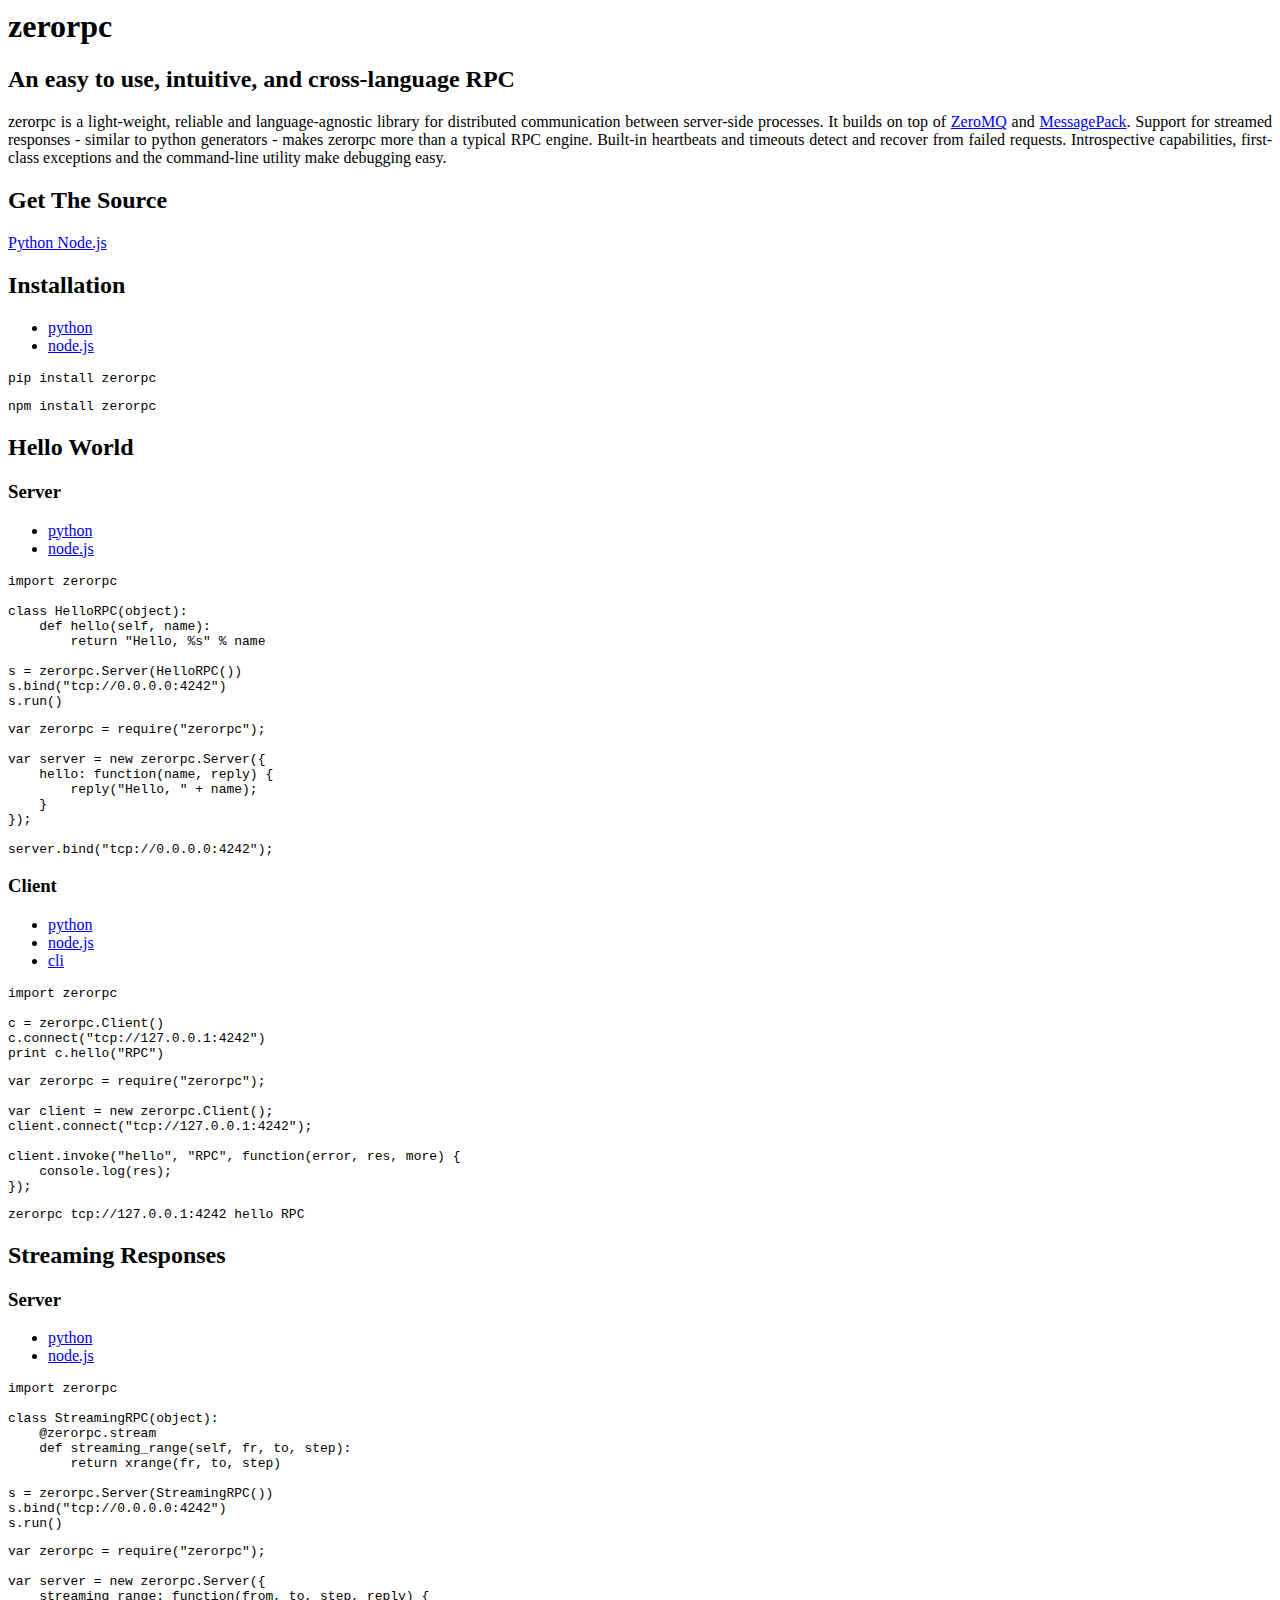
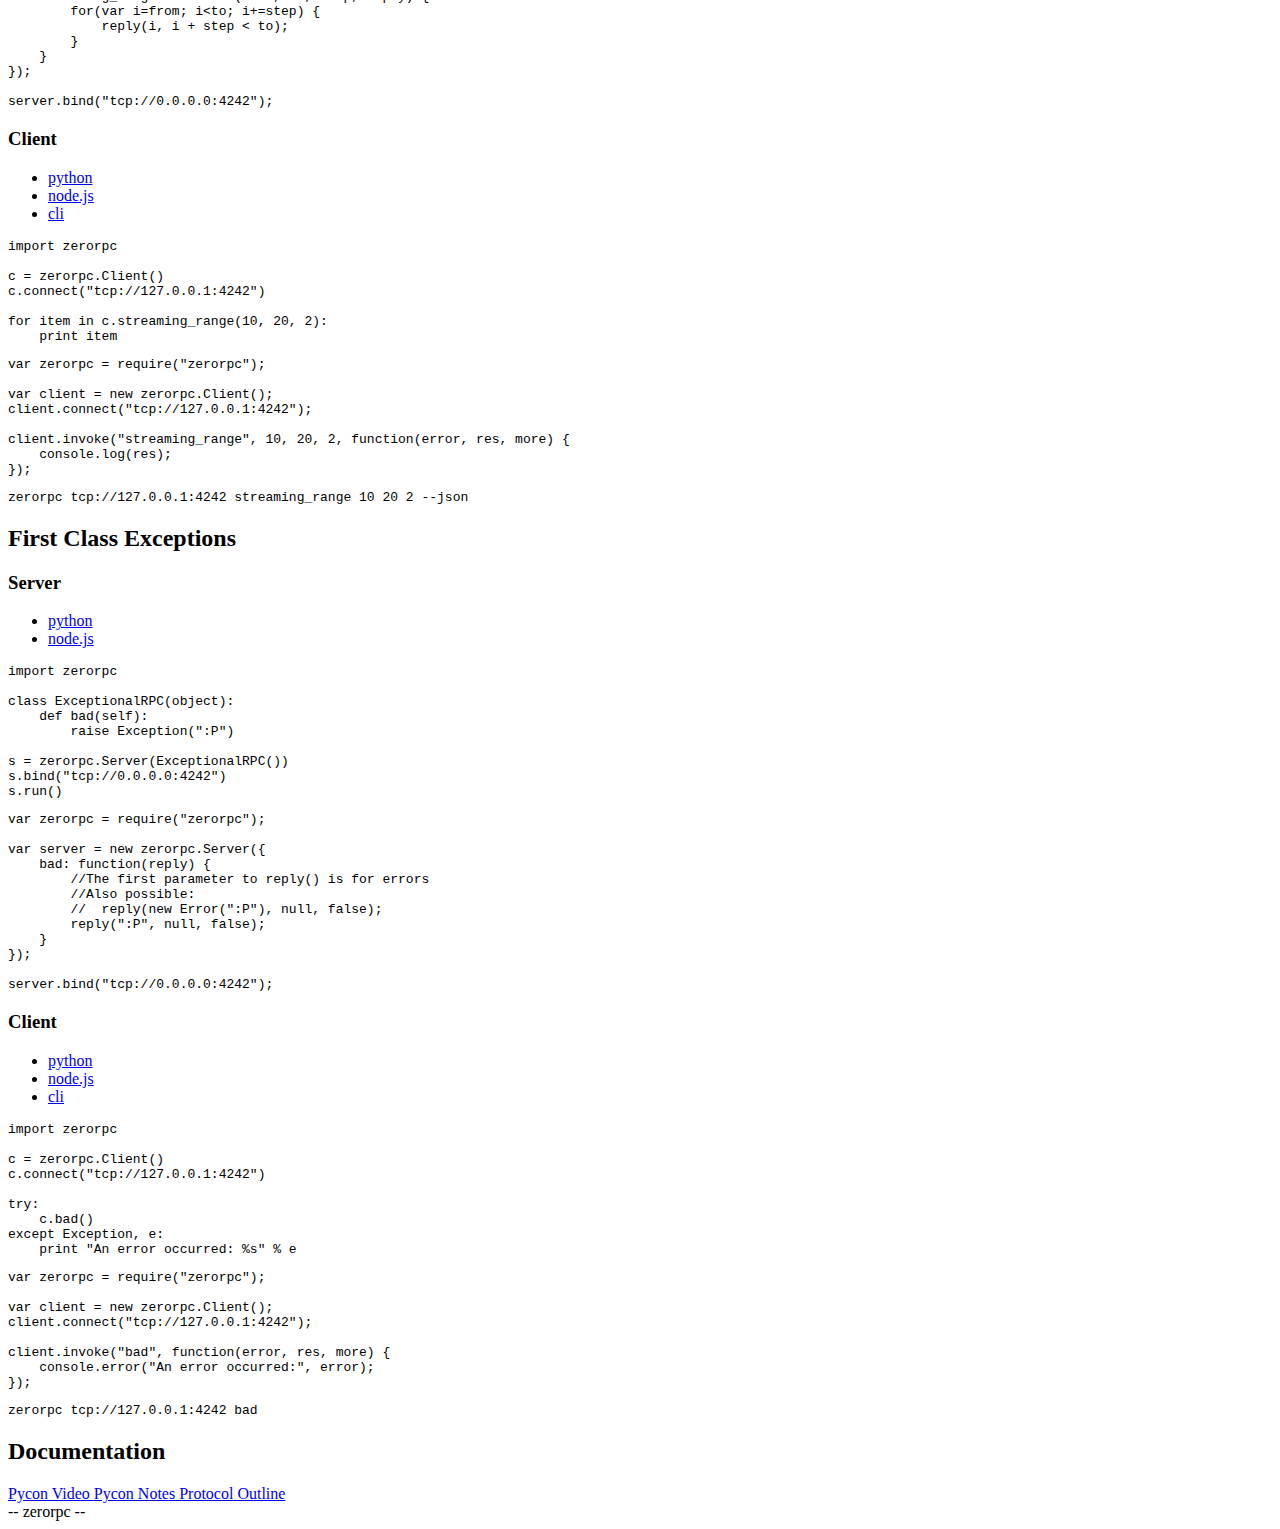
==== index.html @ 153e0f3c "zerorpc is emancipating" ====
<html>
    <head>
        <title>zerorpc</title>
        <link type="text/css" rel="stylesheet" href="lib/bootstrap/css/bootstrap.min.css" />
        <link type="text/css" rel="stylesheet" href="lib/highlight/styles/vs.css" />
        <link type="text/css" rel="stylesheet" href="src/css/main.css" />
    </head>
    <body>

        <div class="container">
            <div class="hero-unit">
                <h1>zerorpc</h1>
                <h2>An easy to use, intuitive, and cross-language RPC</h2>
                <p style="text-align: justify;">
                zerorpc is a light-weight, reliable and language-agnostic
                library for distributed communication between server-side
                processes. It builds on top of
                <a href="http://www.zeromq.org/">ZeroMQ</a> and
                <a href="http://msgpack.org/">MessagePack</a>.
                Support for streamed responses - similar to python generators -
                makes zerorpc more than a typical RPC engine. Built-in
                heartbeats and timeouts detect and recover from failed
                requests. Introspective capabilities, first-class exceptions
                and the command-line utility make debugging easy.
                </p>
                <div class="center">
                    <h2>Get The Source</h2>
                    <a class="btn btn-inverse" href="https://github.com/dotcloud/zerorpc-python">
                        Python
                    </a>
                    <a class="btn btn-inverse" href="https://github.com/dotcloud/zerorpc-node">
                        Node.js
                    </a>
                </div>
            </div>
        </div>

        <div class="container">
            <h2>Installation</h2>

            <div class="tabbable">
                <ul class="nav nav-tabs">
                    <li><a href="#tab-install-python" data-toggle="tab">python</a></li>
                    <li><a href="#tab-install-nodejs" data-toggle="tab">node.js</a></li>
                </ul>

                <div class="tab-content">
                    <pre id="tab-install-python" class="tab-pane">pip install zerorpc</pre>
                    <pre id="tab-install-nodejs" class="tab-pane">npm install zerorpc</pre>
                </div>
            </div>

            <div id="examples">
                <h2>Hello World</h2>
<div class="row">
        <div class="span6">
            <h3>Server</h3>

            <div class="tabbable">
                <ul class="nav nav-tabs">
                        <li><a href="#hello-world-server-python" data-toggle="tab">python</a></li>
                        <li><a href="#hello-world-server-nodejs" data-toggle="tab">node.js</a></li>
                </ul>

                <div class="tab-content">
                        <pre id="hello-world-server-python" class="fat tab-pane python">import zerorpc<br/><br/>class HelloRPC(object):<br/>    def hello(self, name):<br/>        return "Hello, %s" % name<br/><br/>s = zerorpc.Server(HelloRPC())<br/>s.bind("tcp://0.0.0.0:4242")<br/>s.run()</pre>
                        <pre id="hello-world-server-nodejs" class="fat tab-pane javascript">var zerorpc = require("zerorpc");<br/><br/>var server = new zerorpc.Server({<br/>    hello: function(name, reply) {<br/>        reply("Hello, " + name);<br/>    }<br/>});<br/><br/>server.bind("tcp://0.0.0.0:4242");</pre>
                </div>
            </div>
        </div>
        <div class="span6">
            <h3>Client</h3>

            <div class="tabbable">
                <ul class="nav nav-tabs">
                        <li><a href="#hello-world-client-python" data-toggle="tab">python</a></li>
                        <li><a href="#hello-world-client-nodejs" data-toggle="tab">node.js</a></li>
                        <li><a href="#hello-world-client-cli" data-toggle="tab">cli</a></li>
                </ul>

                <div class="tab-content">
                        <pre id="hello-world-client-python" class="fat tab-pane python">import zerorpc<br/><br/>c = zerorpc.Client()<br/>c.connect("tcp://127.0.0.1:4242")<br/>print c.hello("RPC")</pre>
                        <pre id="hello-world-client-nodejs" class="fat tab-pane javascript">var zerorpc = require("zerorpc");<br/><br/>var client = new zerorpc.Client();<br/>client.connect("tcp://127.0.0.1:4242");<br/><br/>client.invoke("hello", "RPC", function(error, res, more) {<br/>    console.log(res);<br/>});</pre>
                        <pre id="hello-world-client-cli" class="fat tab-pane no-highlight">zerorpc tcp://127.0.0.1:4242 hello RPC</pre>
                </div>
            </div>
        </div>
</div>
<h2>Streaming Responses</h2>
<div class="row">
        <div class="span6">
            <h3>Server</h3>

            <div class="tabbable">
                <ul class="nav nav-tabs">
                        <li><a href="#streaming-responses-server-python" data-toggle="tab">python</a></li>
                        <li><a href="#streaming-responses-server-nodejs" data-toggle="tab">node.js</a></li>
                </ul>

                <div class="tab-content">
                        <pre id="streaming-responses-server-python" class="fat tab-pane python">import zerorpc<br/><br/>class StreamingRPC(object):<br/>    @zerorpc.stream<br/>    def streaming_range(self, fr, to, step):<br/>        return xrange(fr, to, step)<br/><br/>s = zerorpc.Server(StreamingRPC())<br/>s.bind("tcp://0.0.0.0:4242")<br/>s.run()</pre>
                        <pre id="streaming-responses-server-nodejs" class="fat tab-pane javascript">var zerorpc = require("zerorpc");<br/><br/>var server = new zerorpc.Server({<br/>    streaming_range: function(from, to, step, reply) {<br/>        for(var i=from; i&lt;to; i+=step) {<br/>            reply(i, i + step &lt; to);<br/>        }<br/>    }<br/>});<br/><br/>server.bind("tcp://0.0.0.0:4242");</pre>
                </div>
            </div>
        </div>
        <div class="span6">
            <h3>Client</h3>

            <div class="tabbable">
                <ul class="nav nav-tabs">
                        <li><a href="#streaming-responses-client-python" data-toggle="tab">python</a></li>
                        <li><a href="#streaming-responses-client-nodejs" data-toggle="tab">node.js</a></li>
                        <li><a href="#streaming-responses-client-cli" data-toggle="tab">cli</a></li>
                </ul>

                <div class="tab-content">
                        <pre id="streaming-responses-client-python" class="fat tab-pane python">import zerorpc<br/><br/>c = zerorpc.Client()<br/>c.connect("tcp://127.0.0.1:4242")<br/><br/>for item in c.streaming_range(10, 20, 2):<br/>    print item</pre>
                        <pre id="streaming-responses-client-nodejs" class="fat tab-pane javascript">var zerorpc = require("zerorpc");<br/><br/>var client = new zerorpc.Client();<br/>client.connect("tcp://127.0.0.1:4242");<br/><br/>client.invoke("streaming_range", 10, 20, 2, function(error, res, more) {<br/>    console.log(res);<br/>});</pre>
                        <pre id="streaming-responses-client-cli" class="fat tab-pane no-highlight">zerorpc tcp://127.0.0.1:4242 streaming_range 10 20 2 --json</pre>
                </div>
            </div>
        </div>
</div>
<h2>First Class Exceptions</h2>
<div class="row">
        <div class="span6">
            <h3>Server</h3>

            <div class="tabbable">
                <ul class="nav nav-tabs">
                        <li><a href="#first-class-exceptions-server-python" data-toggle="tab">python</a></li>
                        <li><a href="#first-class-exceptions-server-nodejs" data-toggle="tab">node.js</a></li>
                </ul>

                <div class="tab-content">
                        <pre id="first-class-exceptions-server-python" class="fat tab-pane python">import zerorpc<br/><br/>class ExceptionalRPC(object):<br/>    def bad(self):<br/>        raise Exception(":P")<br/><br/>s = zerorpc.Server(ExceptionalRPC())<br/>s.bind("tcp://0.0.0.0:4242")<br/>s.run()</pre>
                        <pre id="first-class-exceptions-server-nodejs" class="fat tab-pane javascript">var zerorpc = require("zerorpc");<br/><br/>var server = new zerorpc.Server({<br/>    bad: function(reply) {<br/>        //The first parameter to reply() is for errors<br/>        //Also possible:<br/>        //  reply(new Error(":P"), null, false);<br/>        reply(":P", null, false);<br/>    }<br/>});<br/><br/>server.bind("tcp://0.0.0.0:4242");</pre>
                </div>
            </div>
        </div>
        <div class="span6">
            <h3>Client</h3>

            <div class="tabbable">
                <ul class="nav nav-tabs">
                        <li><a href="#first-class-exceptions-client-python" data-toggle="tab">python</a></li>
                        <li><a href="#first-class-exceptions-client-nodejs" data-toggle="tab">node.js</a></li>
                        <li><a href="#first-class-exceptions-client-cli" data-toggle="tab">cli</a></li>
                </ul>

                <div class="tab-content">
                        <pre id="first-class-exceptions-client-python" class="fat tab-pane python">import zerorpc<br/><br/>c = zerorpc.Client()<br/>c.connect("tcp://127.0.0.1:4242")<br/><br/>try:<br/>    c.bad()<br/>except Exception, e:<br/>    print "An error occurred: %s" % e</pre>
                        <pre id="first-class-exceptions-client-nodejs" class="fat tab-pane javascript">var zerorpc = require("zerorpc");<br/><br/>var client = new zerorpc.Client();<br/>client.connect("tcp://127.0.0.1:4242");<br/><br/>client.invoke("bad", function(error, res, more) {<br/>    console.error("An error occurred:", error);<br/>});</pre>
                        <pre id="first-class-exceptions-client-cli" class="fat tab-pane no-highlight">zerorpc tcp://127.0.0.1:4242 bad</pre>
                </div>
            </div>
        </div>
</div>
            </div>

            <div class="row">
                <div class="span12 center">
                    <h2>Documentation</h2>

                    <div>
                        <a class="btn btn-inverse" href="http://www.youtube.com/watch?v=9G6-GksU7Ko">
                            Pycon Video
                        </a>
                        <a class="btn btn-inverse" href="http://pycon-2012-notes.readthedocs.org/en/latest/dotcloud_zerorpc.html">
                            Pycon Notes
                        </a>
                        <a class="btn btn-inverse" href="https://github.com/dotcloud/zerorpc-python/blob/master/doc/protocol.md">
                            Protocol Outline
                        </a>
                    </div>
                </div>
            </div>
        </div>
        <footer>
            <div class="container">
                <div class="row">
                    <div class="span12 center">
                        -- zerorpc --
                    </div>
                </div>
        </footer>
        <script type="text/javascript" src="lib/jquery.min.js"></script>
        <script type="text/javascript" src="lib/bootstrap/js/bootstrap.min.js"></script>
        <script type="text/javascript" src="lib/highlight/highlight.pack.js"></script>

        <script type="text/javascript">
        $(function() {
            $(".nav-tabs > :first-child").addClass("active");
            $(".tab-content > :first-child").addClass("active");

            $("h2").each(function() {
                var words = $(this).html().split(/\s+/);
                var lastWord = words.pop();
                var firstPart = words.join(" ");
                $(this).html([firstPart, "<span class='red'>", lastWord, "</span>"].join(" "));
            });

            $("pre").each(function(i, e) {
                hljs.highlightBlock(e);
            });
        });
        </script>
    </body>
</html>
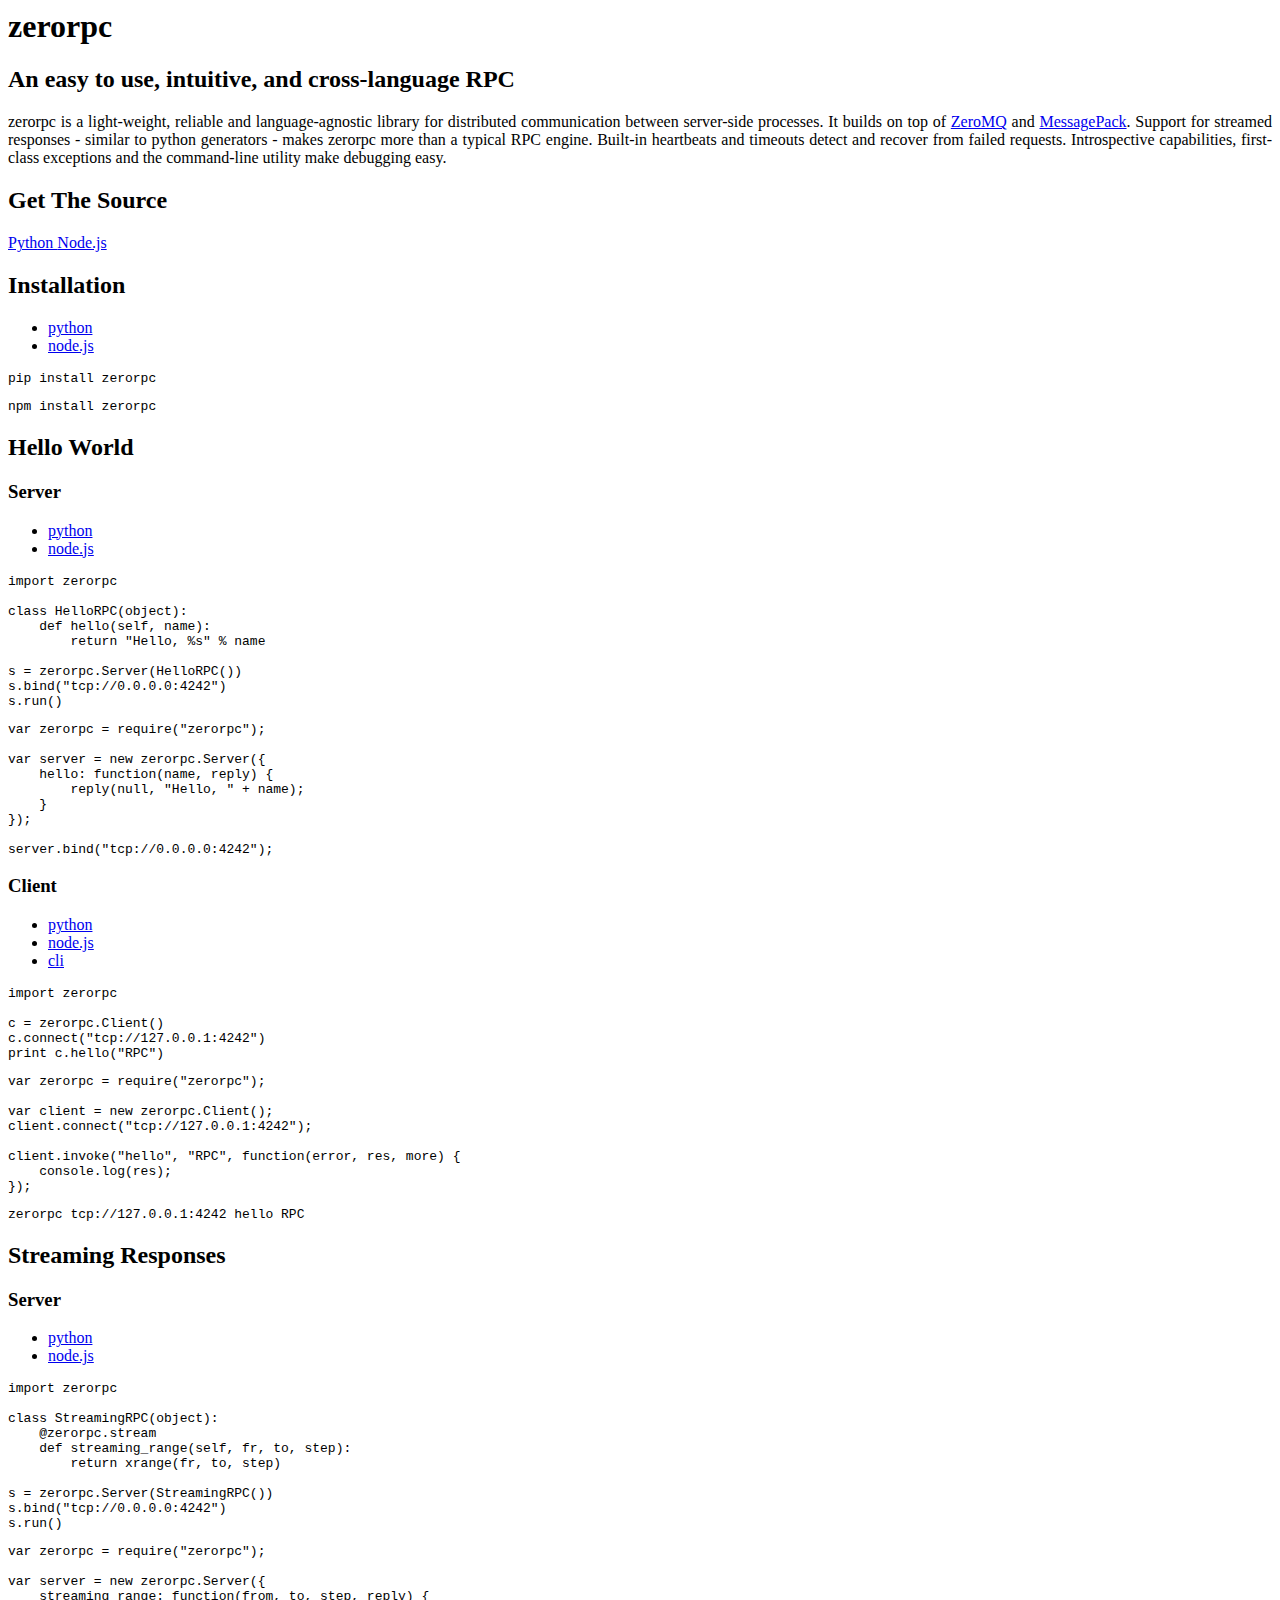
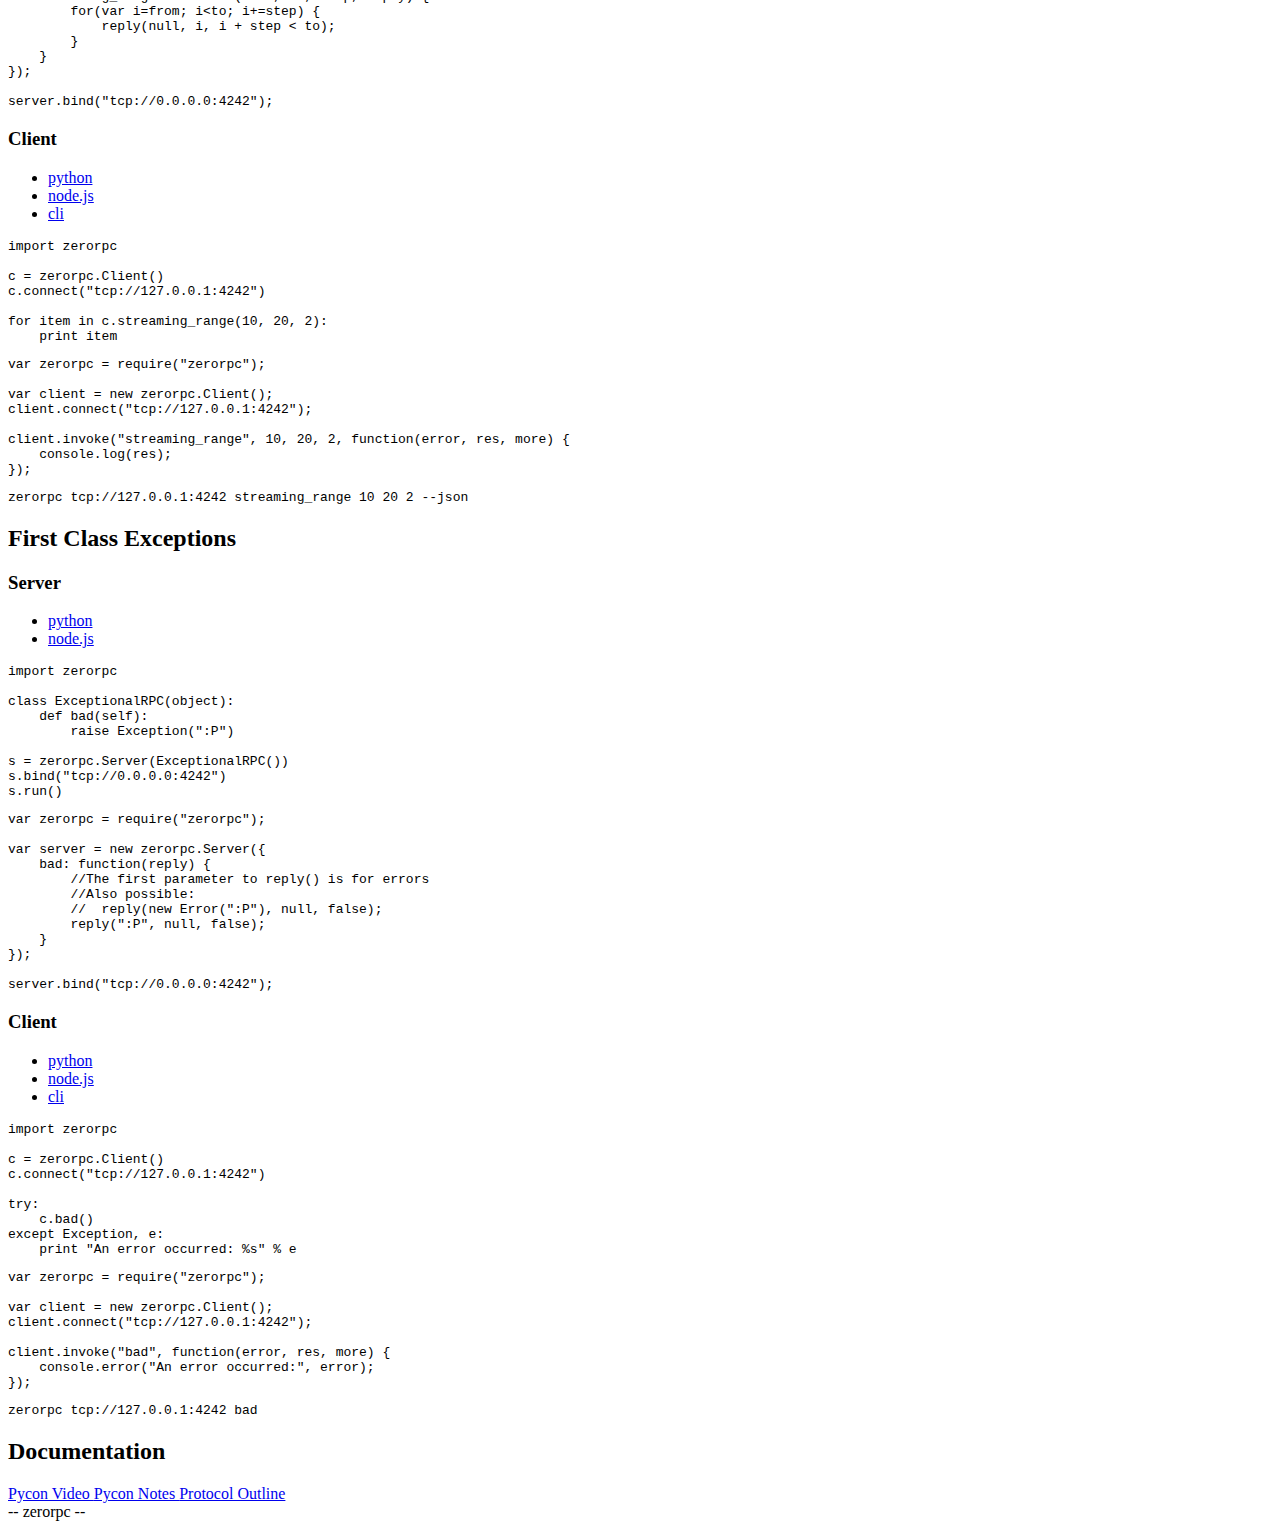
==== commit bd3fed65: "Fix nodejs server examples to return "null" as first parameter." ====
--- a/index.html
+++ b/index.html
@@ -25,10 +25,10 @@
                 </p>
                 <div class="center">
                     <h2>Get The Source</h2>
-                    <a class="btn btn-inverse" href="https://github.com/dotcloud/zerorpc-python">
+                    <a class="btn btn-inverse" href="https://github.com/0rpc/zerorpc-python">
                         Python
                     </a>
-                    <a class="btn btn-inverse" href="https://github.com/dotcloud/zerorpc-node">
+                    <a class="btn btn-inverse" href="https://github.com/0rpc/zerorpc-node">
                         Node.js
                     </a>
                 </div>
@@ -64,7 +64,7 @@
 
                 <div class="tab-content">
                         <pre id="hello-world-server-python" class="fat tab-pane python">import zerorpc<br/><br/>class HelloRPC(object):<br/>    def hello(self, name):<br/>        return "Hello, %s" % name<br/><br/>s = zerorpc.Server(HelloRPC())<br/>s.bind("tcp://0.0.0.0:4242")<br/>s.run()</pre>
-                        <pre id="hello-world-server-nodejs" class="fat tab-pane javascript">var zerorpc = require("zerorpc");<br/><br/>var server = new zerorpc.Server({<br/>    hello: function(name, reply) {<br/>        reply("Hello, " + name);<br/>    }<br/>});<br/><br/>server.bind("tcp://0.0.0.0:4242");</pre>
+                        <pre id="hello-world-server-nodejs" class="fat tab-pane javascript">var zerorpc = require("zerorpc");<br/><br/>var server = new zerorpc.Server({<br/>    hello: function(name, reply) {<br/>        reply(null, "Hello, " + name);<br/>    }<br/>});<br/><br/>server.bind("tcp://0.0.0.0:4242");<br/></pre>
                 </div>
             </div>
         </div>
@@ -99,7 +99,7 @@
 
                 <div class="tab-content">
                         <pre id="streaming-responses-server-python" class="fat tab-pane python">import zerorpc<br/><br/>class StreamingRPC(object):<br/>    @zerorpc.stream<br/>    def streaming_range(self, fr, to, step):<br/>        return xrange(fr, to, step)<br/><br/>s = zerorpc.Server(StreamingRPC())<br/>s.bind("tcp://0.0.0.0:4242")<br/>s.run()</pre>
-                        <pre id="streaming-responses-server-nodejs" class="fat tab-pane javascript">var zerorpc = require("zerorpc");<br/><br/>var server = new zerorpc.Server({<br/>    streaming_range: function(from, to, step, reply) {<br/>        for(var i=from; i&lt;to; i+=step) {<br/>            reply(i, i + step &lt; to);<br/>        }<br/>    }<br/>});<br/><br/>server.bind("tcp://0.0.0.0:4242");</pre>
+                        <pre id="streaming-responses-server-nodejs" class="fat tab-pane javascript">var zerorpc = require("zerorpc");<br/><br/>var server = new zerorpc.Server({<br/>    streaming_range: function(from, to, step, reply) {<br/>        for(var i=from; i&lt;to; i+=step) {<br/>            reply(null, i, i + step &lt; to);<br/>        }<br/>    }<br/>});<br/><br/>server.bind("tcp://0.0.0.0:4242");<br/></pre>
                 </div>
             </div>
         </div>
@@ -169,7 +169,7 @@
                         <a class="btn btn-inverse" href="http://pycon-2012-notes.readthedocs.org/en/latest/dotcloud_zerorpc.html">
                             Pycon Notes
                         </a>
-                        <a class="btn btn-inverse" href="https://github.com/dotcloud/zerorpc-python/blob/master/doc/protocol.md">
+                        <a class="btn btn-inverse" href="https://github.com/0rpc/zerorpc-python/blob/master/doc/protocol.md">
                             Protocol Outline
                         </a>
                     </div>
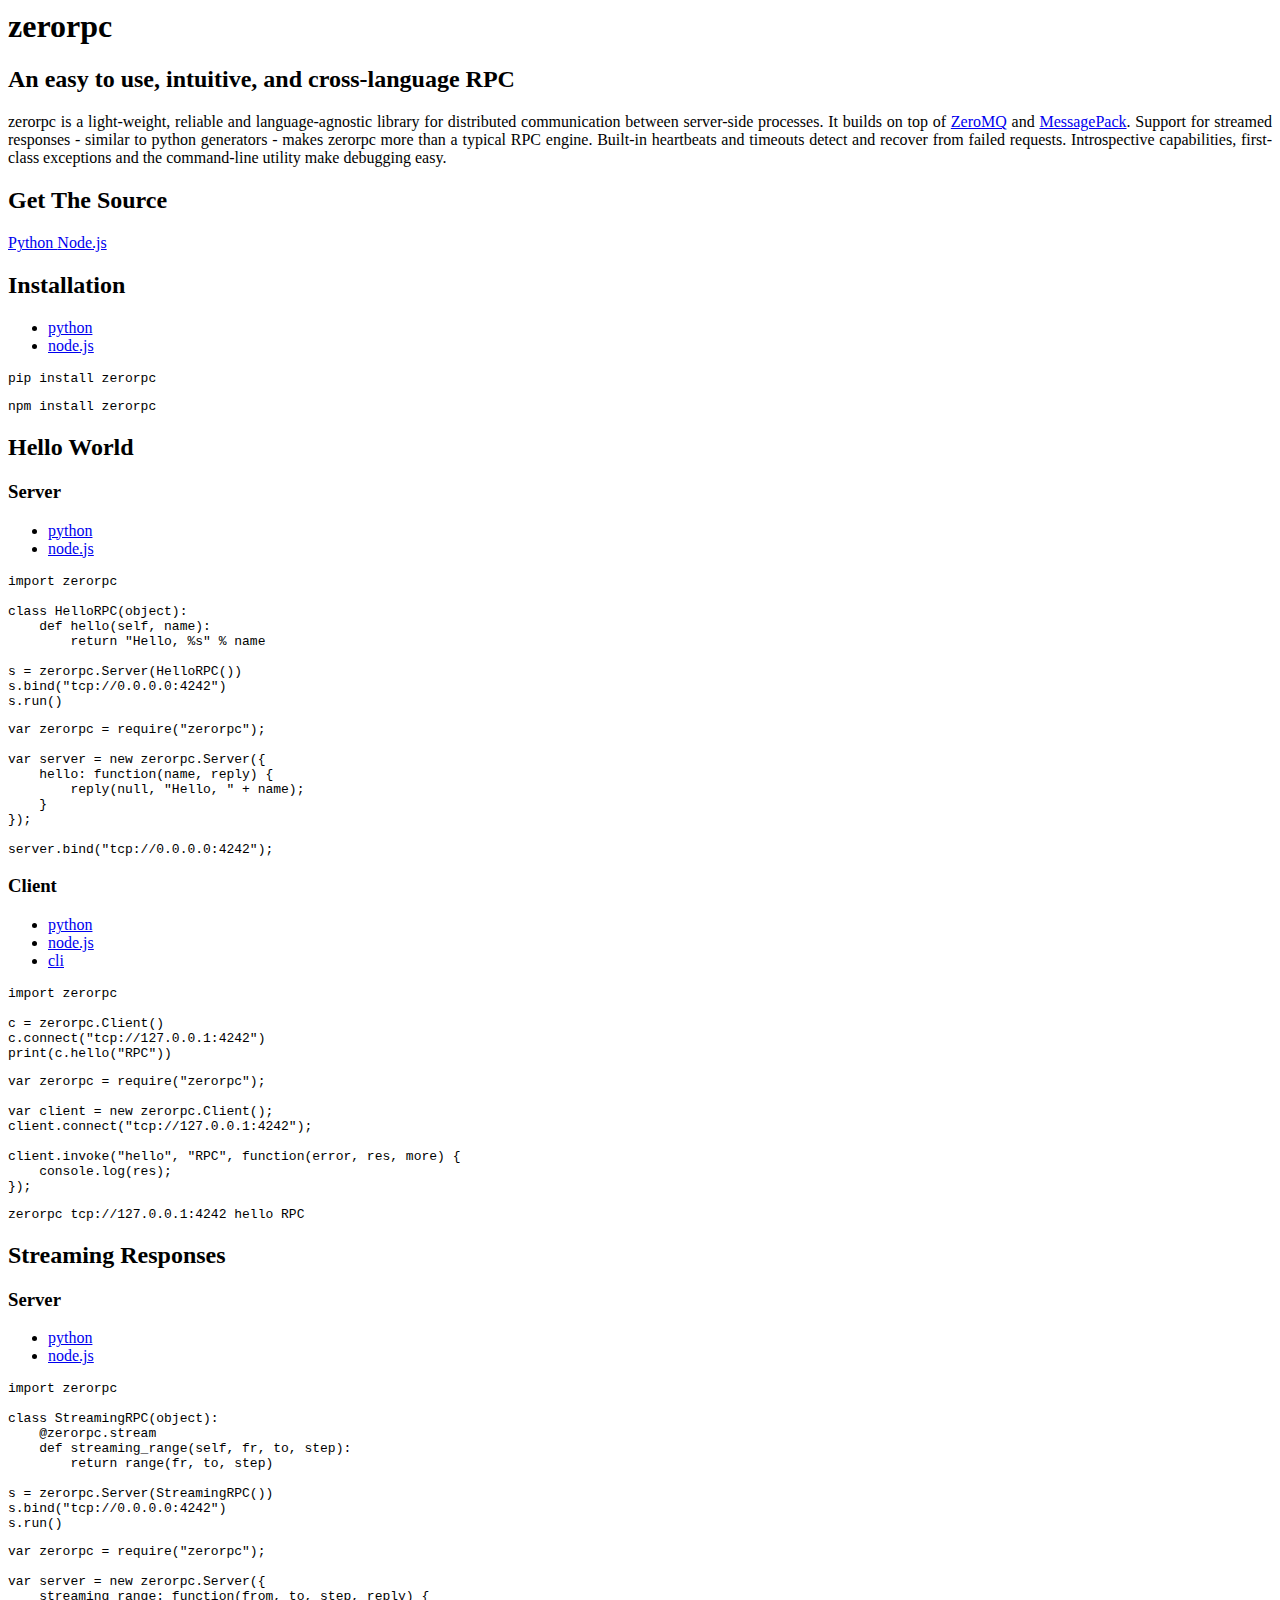
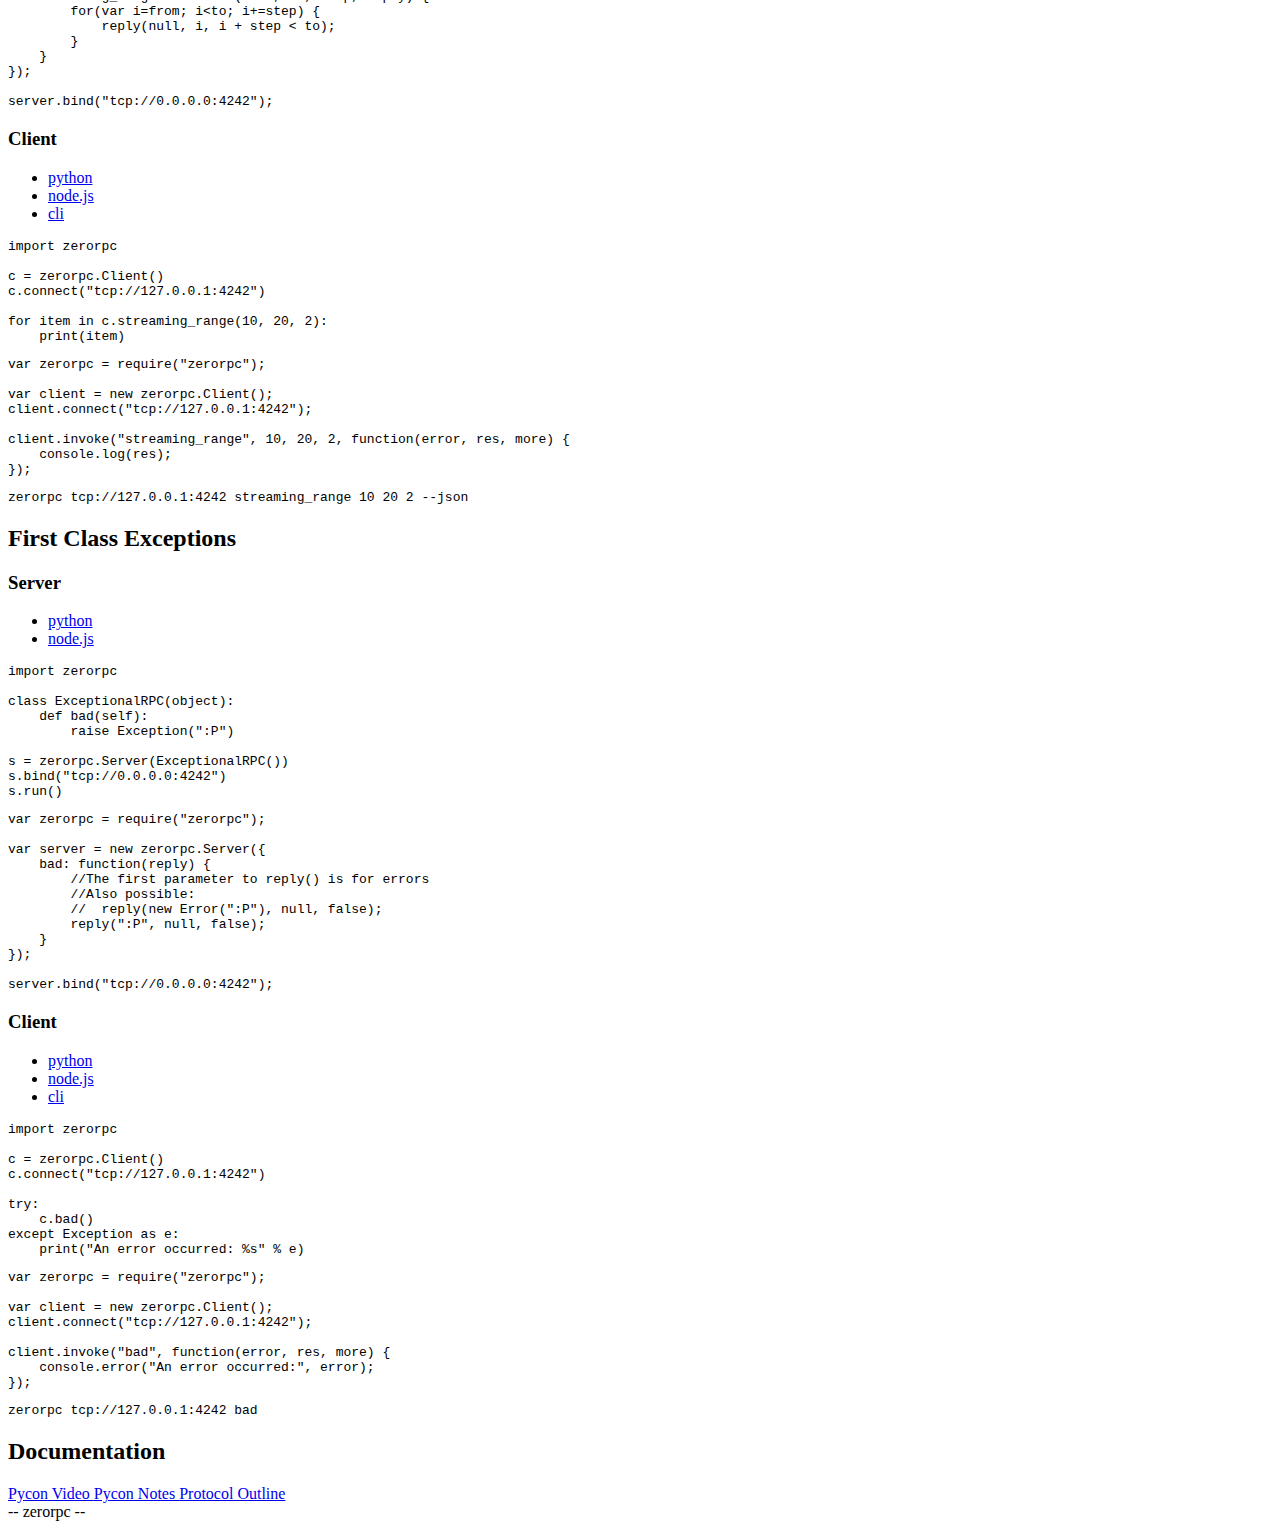
==== commit a50f3c7e: "examples: update to Python 3" ====
--- a/index.html
+++ b/index.html
@@ -79,7 +79,7 @@
                 </ul>
 
                 <div class="tab-content">
-                        <pre id="hello-world-client-python" class="fat tab-pane python">import zerorpc<br/><br/>c = zerorpc.Client()<br/>c.connect("tcp://127.0.0.1:4242")<br/>print c.hello("RPC")</pre>
+                        <pre id="hello-world-client-python" class="fat tab-pane python">import zerorpc<br/><br/>c = zerorpc.Client()<br/>c.connect("tcp://127.0.0.1:4242")<br/>print(c.hello("RPC"))<br/></pre>
                         <pre id="hello-world-client-nodejs" class="fat tab-pane javascript">var zerorpc = require("zerorpc");<br/><br/>var client = new zerorpc.Client();<br/>client.connect("tcp://127.0.0.1:4242");<br/><br/>client.invoke("hello", "RPC", function(error, res, more) {<br/>    console.log(res);<br/>});</pre>
                         <pre id="hello-world-client-cli" class="fat tab-pane no-highlight">zerorpc tcp://127.0.0.1:4242 hello RPC</pre>
                 </div>
@@ -98,7 +98,7 @@
                 </ul>
 
                 <div class="tab-content">
-                        <pre id="streaming-responses-server-python" class="fat tab-pane python">import zerorpc<br/><br/>class StreamingRPC(object):<br/>    @zerorpc.stream<br/>    def streaming_range(self, fr, to, step):<br/>        return xrange(fr, to, step)<br/><br/>s = zerorpc.Server(StreamingRPC())<br/>s.bind("tcp://0.0.0.0:4242")<br/>s.run()</pre>
+                        <pre id="streaming-responses-server-python" class="fat tab-pane python">import zerorpc<br/><br/>class StreamingRPC(object):<br/>    @zerorpc.stream<br/>    def streaming_range(self, fr, to, step):<br/>        return range(fr, to, step)<br/><br/>s = zerorpc.Server(StreamingRPC())<br/>s.bind("tcp://0.0.0.0:4242")<br/>s.run()<br/></pre>
                         <pre id="streaming-responses-server-nodejs" class="fat tab-pane javascript">var zerorpc = require("zerorpc");<br/><br/>var server = new zerorpc.Server({<br/>    streaming_range: function(from, to, step, reply) {<br/>        for(var i=from; i&lt;to; i+=step) {<br/>            reply(null, i, i + step &lt; to);<br/>        }<br/>    }<br/>});<br/><br/>server.bind("tcp://0.0.0.0:4242");<br/></pre>
                 </div>
             </div>
@@ -114,7 +114,7 @@
                 </ul>
 
                 <div class="tab-content">
-                        <pre id="streaming-responses-client-python" class="fat tab-pane python">import zerorpc<br/><br/>c = zerorpc.Client()<br/>c.connect("tcp://127.0.0.1:4242")<br/><br/>for item in c.streaming_range(10, 20, 2):<br/>    print item</pre>
+                        <pre id="streaming-responses-client-python" class="fat tab-pane python">import zerorpc<br/><br/>c = zerorpc.Client()<br/>c.connect("tcp://127.0.0.1:4242")<br/><br/>for item in c.streaming_range(10, 20, 2):<br/>    print(item)<br/></pre>
                         <pre id="streaming-responses-client-nodejs" class="fat tab-pane javascript">var zerorpc = require("zerorpc");<br/><br/>var client = new zerorpc.Client();<br/>client.connect("tcp://127.0.0.1:4242");<br/><br/>client.invoke("streaming_range", 10, 20, 2, function(error, res, more) {<br/>    console.log(res);<br/>});</pre>
                         <pre id="streaming-responses-client-cli" class="fat tab-pane no-highlight">zerorpc tcp://127.0.0.1:4242 streaming_range 10 20 2 --json</pre>
                 </div>
@@ -149,7 +149,7 @@
                 </ul>
 
                 <div class="tab-content">
-                        <pre id="first-class-exceptions-client-python" class="fat tab-pane python">import zerorpc<br/><br/>c = zerorpc.Client()<br/>c.connect("tcp://127.0.0.1:4242")<br/><br/>try:<br/>    c.bad()<br/>except Exception, e:<br/>    print "An error occurred: %s" % e</pre>
+                        <pre id="first-class-exceptions-client-python" class="fat tab-pane python">import zerorpc<br/><br/>c = zerorpc.Client()<br/>c.connect("tcp://127.0.0.1:4242")<br/><br/>try:<br/>    c.bad()<br/>except Exception as e:<br/>    print("An error occurred: %s" % e)<br/></pre>
                         <pre id="first-class-exceptions-client-nodejs" class="fat tab-pane javascript">var zerorpc = require("zerorpc");<br/><br/>var client = new zerorpc.Client();<br/>client.connect("tcp://127.0.0.1:4242");<br/><br/>client.invoke("bad", function(error, res, more) {<br/>    console.error("An error occurred:", error);<br/>});</pre>
                         <pre id="first-class-exceptions-client-cli" class="fat tab-pane no-highlight">zerorpc tcp://127.0.0.1:4242 bad</pre>
                 </div>
